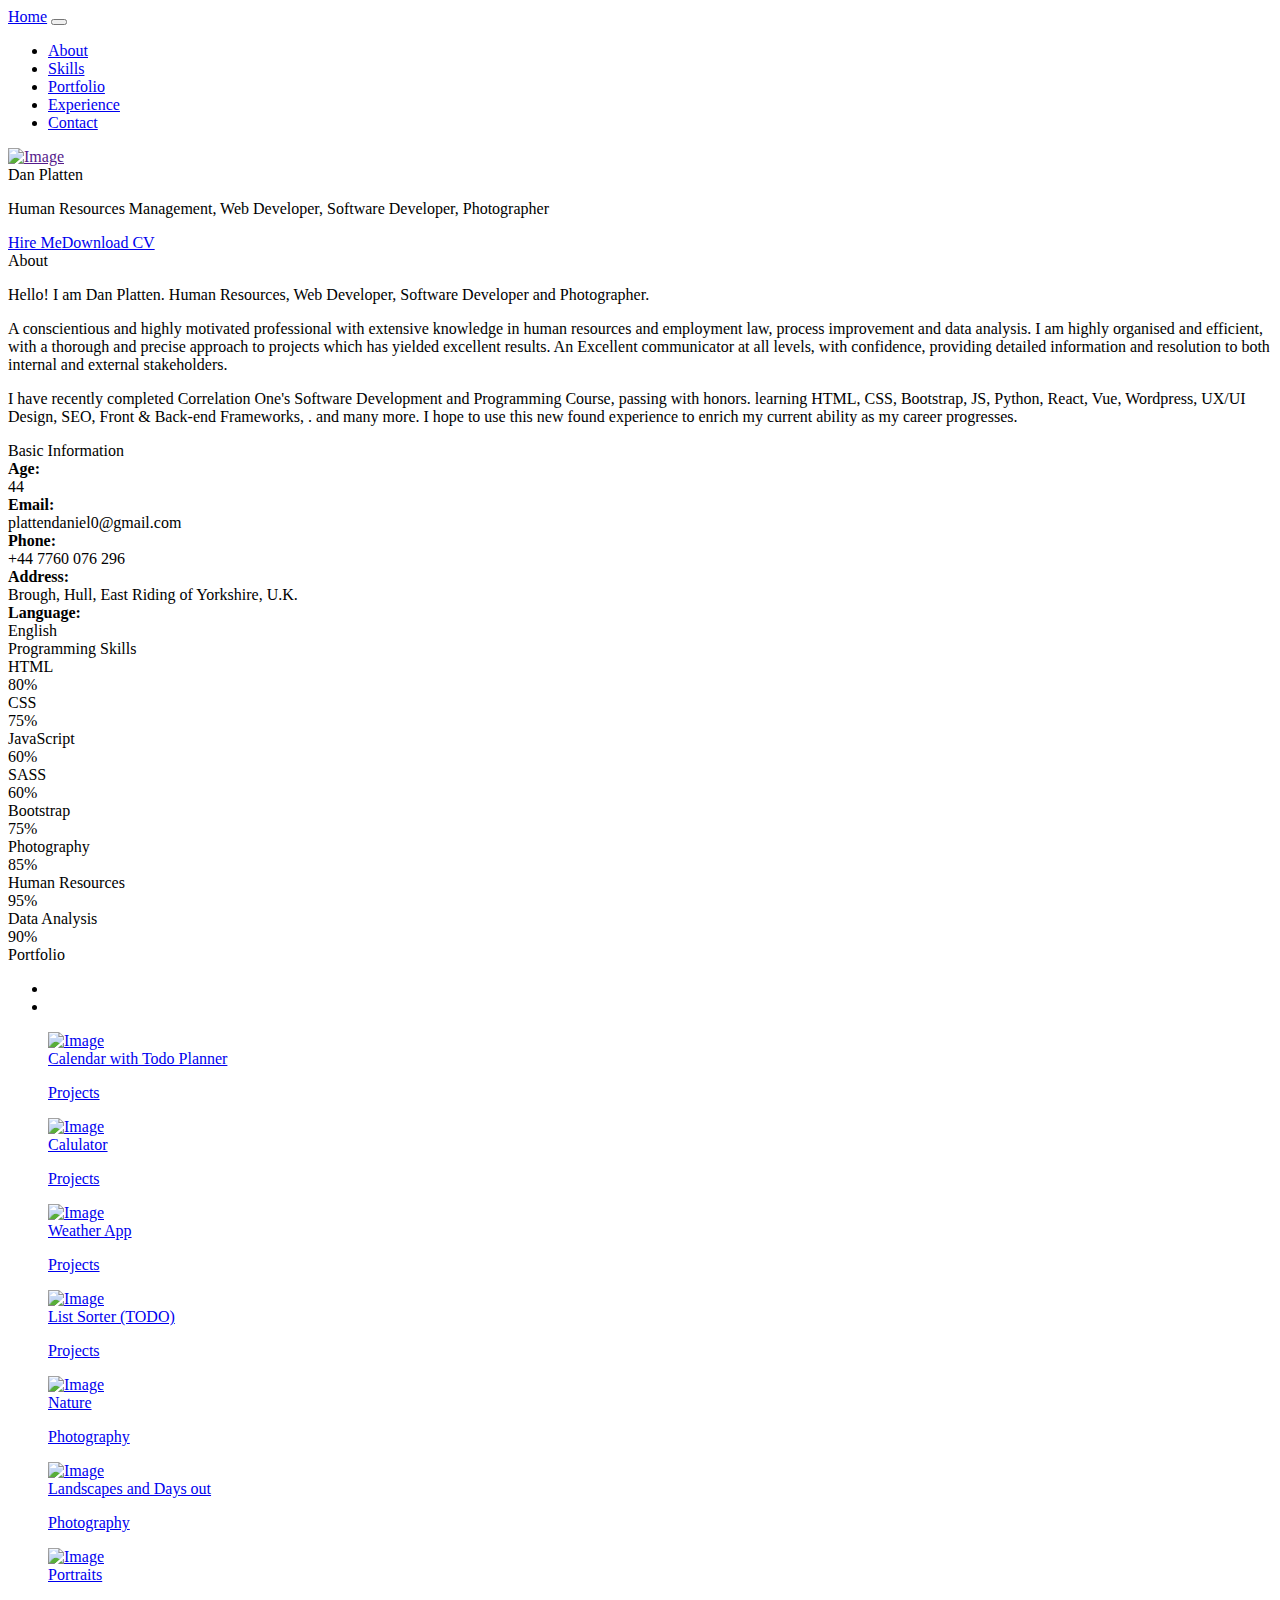
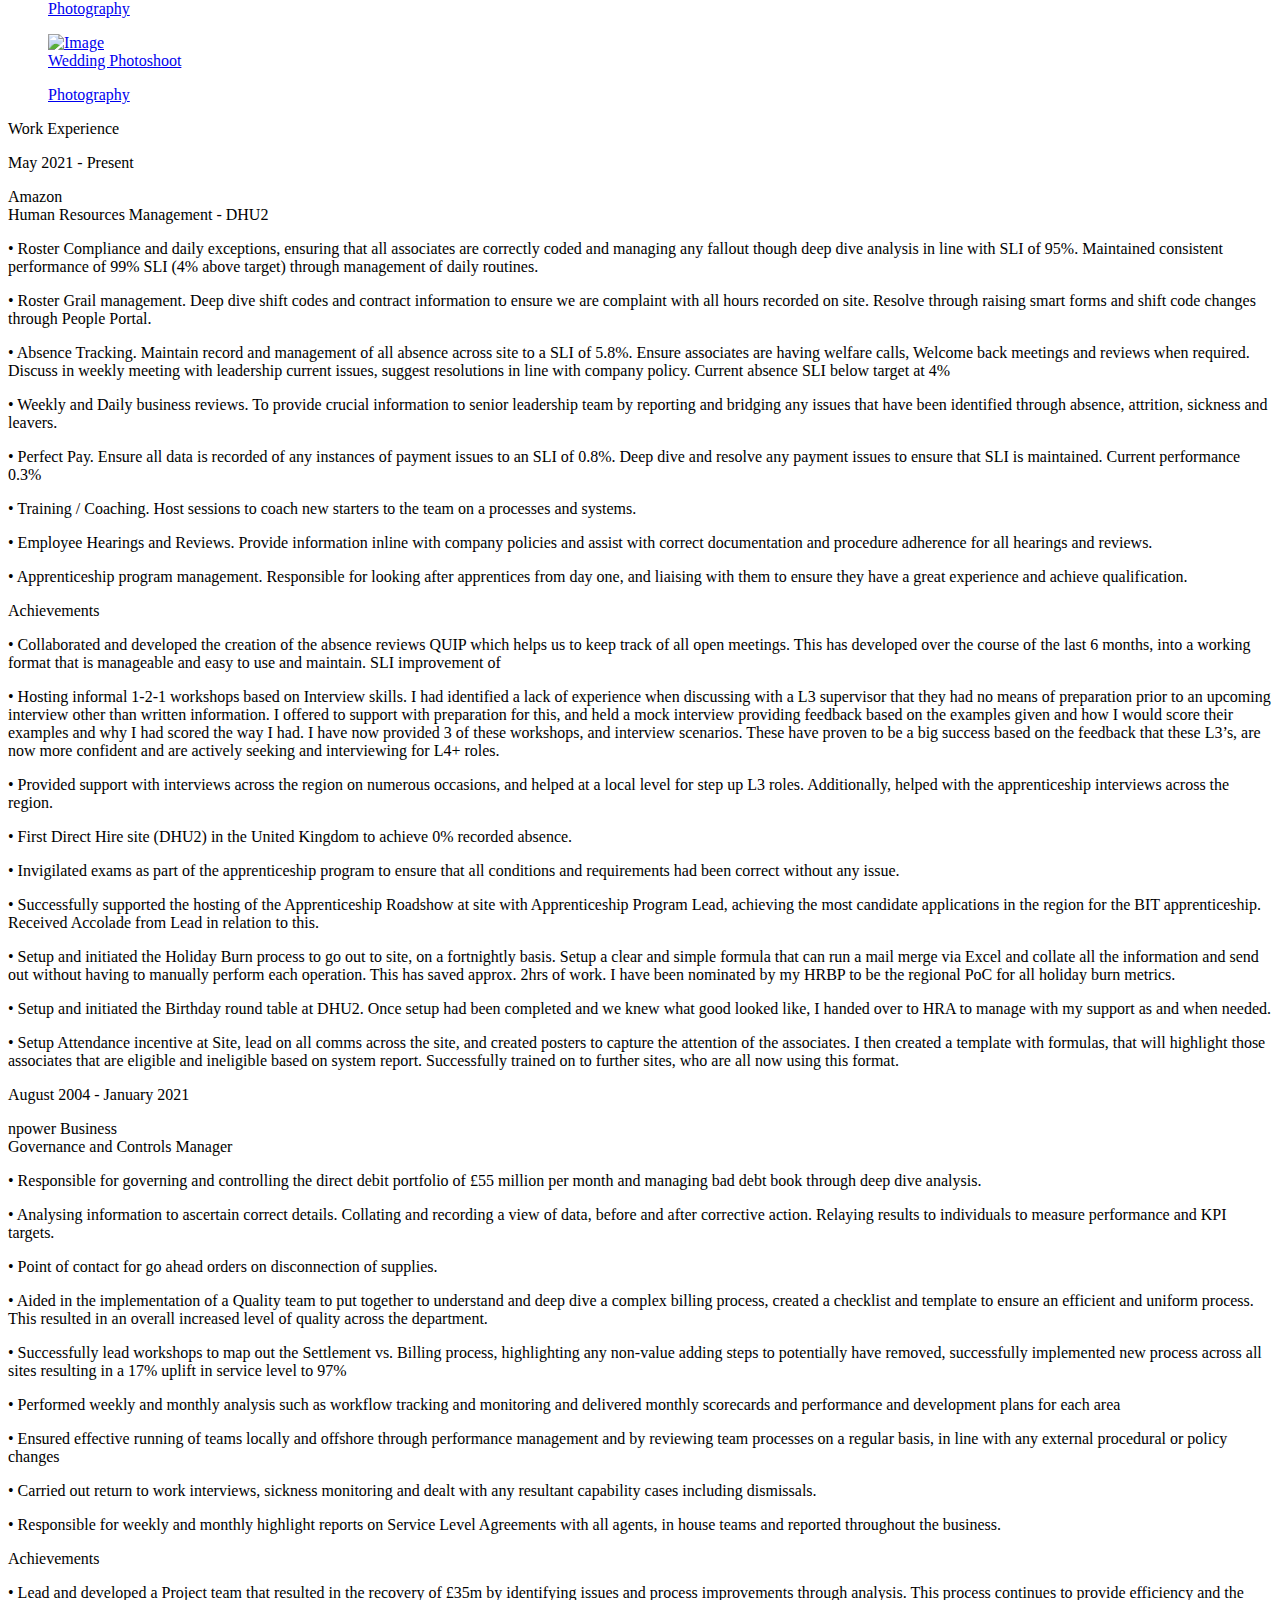
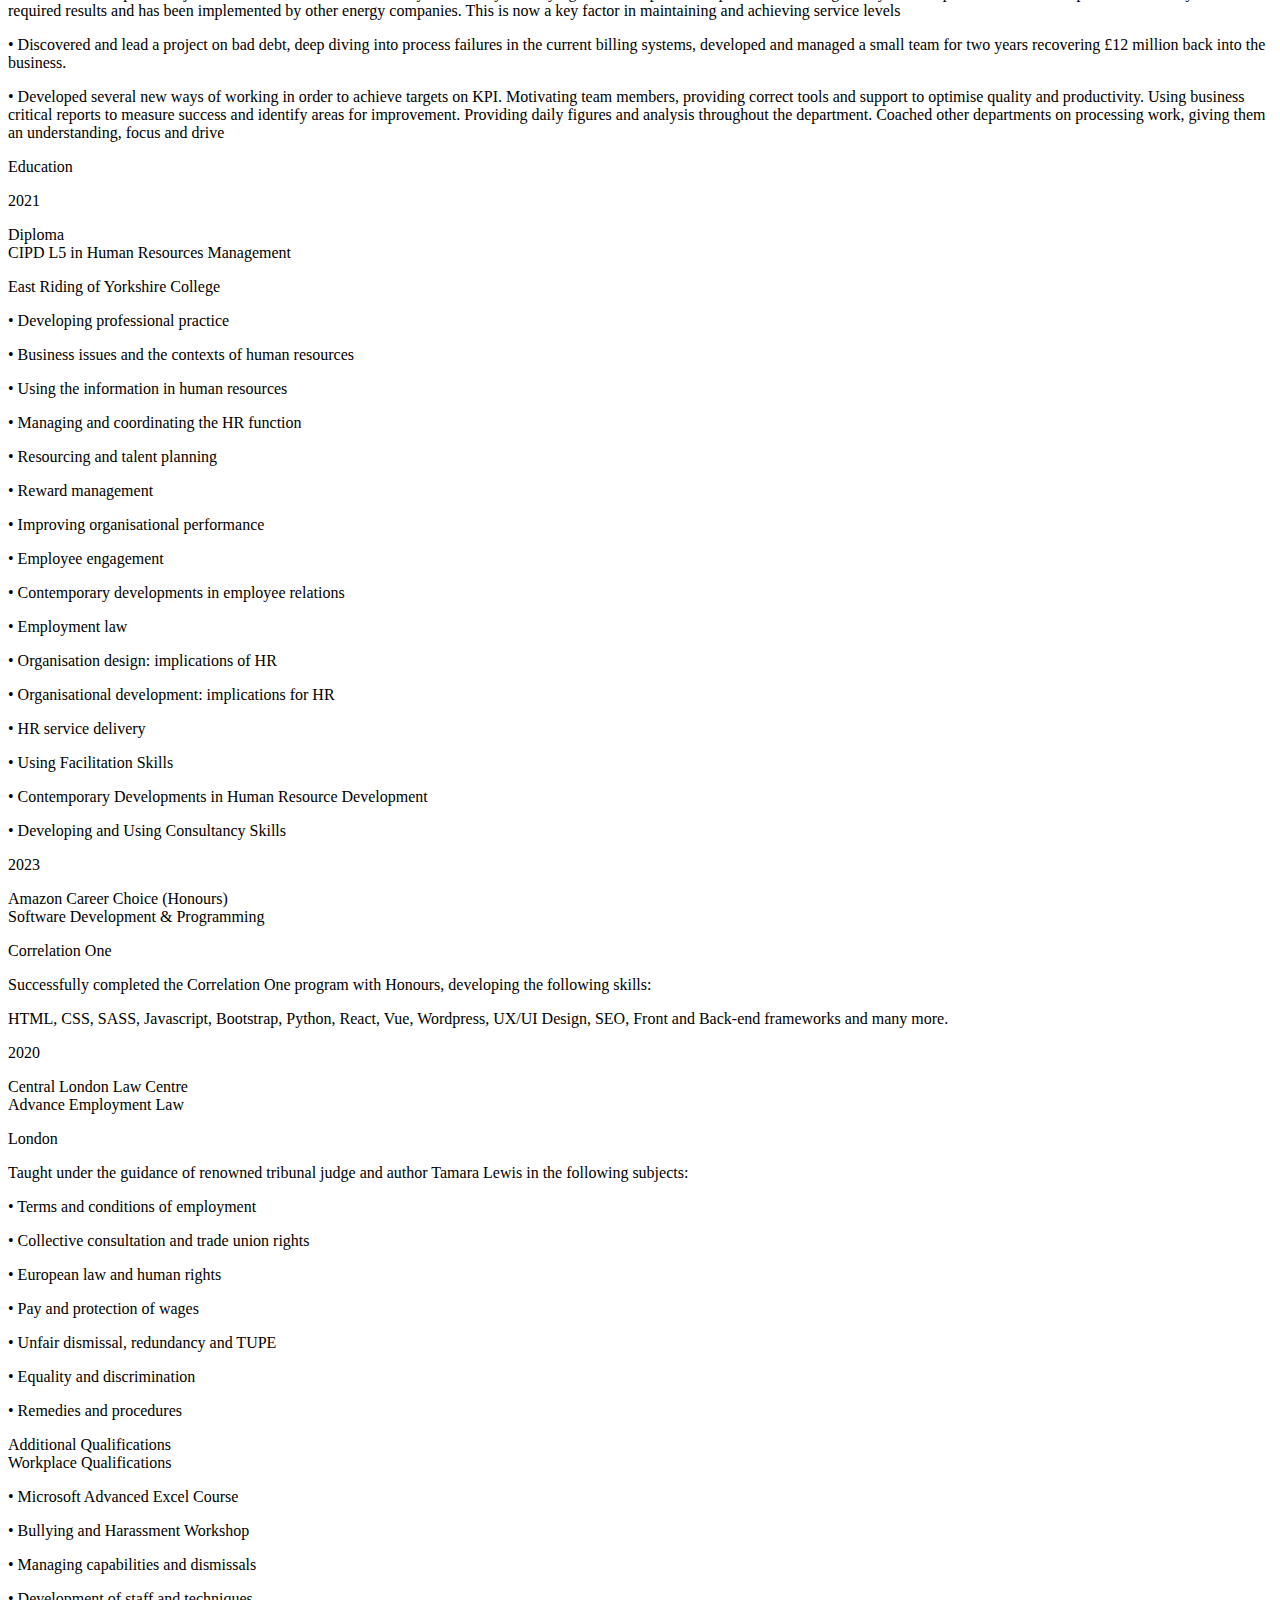
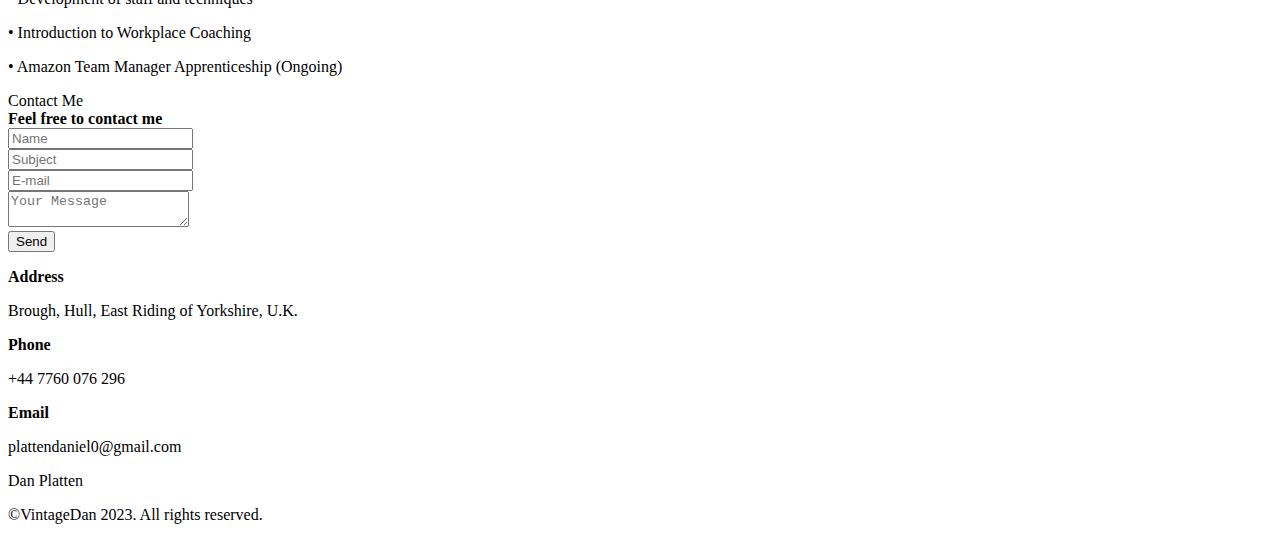
==== index.html @ 9d40f9b2 "Update index.html" ====
<!DOCTYPE html>
<html lang="en-US">
  <head>
    <meta charset="UTF-8">
    <meta http-equiv="X-UA-Compatible" content="IE=edge">
    <meta name="viewport" content="width=device-width, initial-scale=1">
    <title>Profile CV</title>
    <link href="https://fonts.googleapis.com/css?family=Montserrat:400,700,200" rel="stylesheet">
    <link href="https://maxcdn.bootstrapcdn.com/font-awesome/latest/css/font-awesome.min.css" rel="stylesheet">

    <link href="css/aos.css?ver=1.1.0" rel="stylesheet">
    <link href="css/bootstrap.min.css?ver=1.1.0" rel="stylesheet">
    <link href="css/main.css?ver=1.1.0" rel="stylesheet">
    <noscript>
      <style type="text/css">
        [data-aos] {
            opacity: 1 !important;
            transform: translate(0) scale(1) !important;
        }
      </style>
    </noscript>
  </head>
  <body id="top">
    <header>
      <div class="profile-page sidebar-collapse">
        <nav class="navbar navbar-expand-lg fixed-top navbar-transparent bg-primary" color-on-scroll="400">
          <div class="container">
            <div class="navbar-translate"><a class="navbar-brand" href="index.html" rel="tooltip">Home</a>
              <button class="navbar-toggler navbar-toggler" type="button" data-toggle="collapse" data-target="#navigation" aria-controls="navigation" aria-expanded="false" aria-label="Toggle navigation"><span class="navbar-toggler-bar bar1"></span><span class="navbar-toggler-bar bar2"></span><span class="navbar-toggler-bar bar3"></span></button>
            </div>
            <div class="collapse navbar-collapse justify-content-end" id="navigation">
              <ul class="navbar-nav">
                <li class="nav-item"><a class="nav-link smooth-scroll" href="#about">About</a></li>
                <li class="nav-item"><a class="nav-link smooth-scroll" href="#skill">Skills</a></li>
                <li class="nav-item"><a class="nav-link smooth-scroll" href="#portfolio">Portfolio</a></li>
                <li class="nav-item"><a class="nav-link smooth-scroll" href="#experience">Experience</a></li>
                <li class="nav-item"><a class="nav-link smooth-scroll" href="#contact">Contact</a></li>
              </ul>
            </div>
          </div>
        </nav>
      </div>
    </header>
    <div class="page-content">
      <div>
<div class="profile-page">
  <div class="wrapper">
    <div class="page-header page-header-small" filter-color="green">
      <div class="page-header-image" data-parallax="true" style="background-image: url(images/house.jpg)"></div>
      <div class="container">
        <div class="content-center">
          <div class="cc-profile-image"><a href=""><img src="images/home-img.jpg" alt="Image"/></a></div>
          <div class="h2 title">Dan Platten</div>
          <p class="category text-white">Human Resources Management, Web Developer, Software Developer,  Photographer</p><a class="btn btn-primary smooth-scroll mr-2" href="#contact" data-aos="zoom-in" data-aos-anchor="data-aos-anchor">Hire Me</a><a class="btn btn-primary" href="Daniel-Platten-Resume.pdf" data-aos="zoom-in" data-aos-anchor="data-aos-anchor" target="_blank">Download CV</a>
        </div>                                                                                                                                                                                                                                                                    
      </div>
      <div class="section">
        <div class="container">
          <div class="button-container"><a class="btn btn-default btn-round btn-lg btn-icon" href="https://facebook.com/daniel.platten.585" rel="tooltip" title="Follow me on Facebook"><i class="fa fa-facebook"></i></a><a class="btn btn-default btn-round btn-lg btn-icon" href="https://www.linkedin.com/in/daniel-platten-assoc-cipd-7941721a3" rel="tooltip" title="Follow me on Linkedin"><i class="fa fa-linkedin"></i></a><a class="btn btn-default btn-round btn-lg btn-icon" href="https://github.com/VintageDan" rel="tooltip" title="Follow me on Github"><i class="fa fa-github"></i></a><a class="btn btn-default btn-round btn-lg btn-icon" href="https://instagram.com/plattenphotography" rel="tooltip" title="Follow me on Instagram"><i class="fa fa-instagram"></i></a></div>
        </div>
      </div>
    </div>
  </div>
</div>
<div class="section" id="about">
  <div class="container">
    <div class="card" data-aos="fade-up" data-aos-offset="10">
      <div class="row">
        <div class="col-lg-6 col-md-12">
          <div class="card-body">
            <div class="h4 mt-0 title">About</div>
            <p>Hello! I am Dan Platten. Human Resources, Web Developer, Software Developer and Photographer.</p>
            <p>A conscientious and highly motivated professional with extensive knowledge in human resources and employment law, process improvement and data analysis. I am highly organised and efficient, with a thorough and precise approach to projects which has yielded excellent results. An Excellent communicator at all levels, with confidence, providing detailed information and resolution to both internal and external stakeholders.

              <p>I have recently completed Correlation One's Software Development and Programming Course, passing with honors. learning HTML, CSS, Bootstrap, JS, Python, React, Vue, Wordpress, UX/UI Design, SEO, Front & Back-end Frameworks,   .  and many more. I hope to use this new found experience to enrich my current ability as my career progresses. <a href="https://templateflip.com/templates/creative-cv/" target="_blank"></a></p>
          </div>
        </div>
        <div class="col-lg-6 col-md-12">
          <div class="card-body">
            <div class="h4 mt-0 title">Basic Information</div>
            <div class="row">
              <div class="col-sm-4"><strong class="text-uppercase">Age:</strong></div>
              <div class="col-sm-8">44</div>
            </div>
            <div class="row mt-3">
              <div class="col-sm-4"><strong class="text-uppercase">Email:</strong></div>
              <div class="col-sm-8">plattendaniel0@gmail.com</div>
            </div>
            <div class="row mt-3">
              <div class="col-sm-4"><strong class="text-uppercase">Phone:</strong></div>
              <div class="col-sm-8">+44 7760 076 296</div>
            </div>
            <div class="row mt-3">
              <div class="col-sm-4"><strong class="text-uppercase">Address:</strong></div>
              <div class="col-sm-8">Brough, Hull, East Riding of Yorkshire, U.K.</div>
            </div>
            <div class="row mt-3">
              <div class="col-sm-4"><strong class="text-uppercase">Language:</strong></div>
              <div class="col-sm-8">English</div>
            </div>
          </div>
        </div>
      </div>
    </div>
  </div>
</div>
<div class="section" id="skill">
  <div class="container">
    <div class="h4 text-center mb-4 title">Programming Skills</div>
    <div class="card" data-aos="fade-up" data-aos-anchor-placement="top-bottom">
      <div class="card-body">
        <div class="row">
          <div class="col-md-6">
            <div class="progress-container progress-primary"><span class="progress-badge">HTML</span>
              <div class="progress">
                <div class="progress-bar progress-bar-primary" data-aos="progress-full" data-aos-offset="10" data-aos-duration="2000" role="progressbar" aria-valuenow="60" aria-valuemin="0" aria-valuemax="100" style="width: 80%;"></div><span class="progress-value">80%</span>
              </div>
            </div>
          </div>
          <div class="col-md-6">
            <div class="progress-container progress-primary"><span class="progress-badge">CSS</span>
              <div class="progress">
                <div class="progress-bar progress-bar-primary" data-aos="progress-full" data-aos-offset="10" data-aos-duration="2000" role="progressbar" aria-valuenow="60" aria-valuemin="0" aria-valuemax="100" style="width: 75%;"></div><span class="progress-value">75%</span>
              </div>
            </div>
          </div>
        </div>
        <div class="row">
          <div class="col-md-6">
            <div class="progress-container progress-primary"><span class="progress-badge">JavaScript</span>
              <div class="progress">
                <div class="progress-bar progress-bar-primary" data-aos="progress-full" data-aos-offset="10" data-aos-duration="2000" role="progressbar" aria-valuenow="60" aria-valuemin="0" aria-valuemax="100" style="width: 60%;"></div><span class="progress-value">60%</span>
              </div>
            </div>
          </div>
          <div class="col-md-6">
            <div class="progress-container progress-primary"><span class="progress-badge">SASS</span>
              <div class="progress">
                <div class="progress-bar progress-bar-primary" data-aos="progress-full" data-aos-offset="10" data-aos-duration="2000" role="progressbar" aria-valuenow="60" aria-valuemin="0" aria-valuemax="100" style="width: 60%;"></div><span class="progress-value">60%</span>
              </div>
            </div>
          </div>
        </div>
        <div class="row">
          <div class="col-md-6">
            <div class="progress-container progress-primary"><span class="progress-badge">Bootstrap</span>
              <div class="progress">
                <div class="progress-bar progress-bar-primary" data-aos="progress-full" data-aos-offset="10" data-aos-duration="2000" role="progressbar" aria-valuenow="60" aria-valuemin="0" aria-valuemax="100" style="width: 75%;"></div><span class="progress-value">75%</span>
              </div>
            </div>
          </div>
          <div class="col-md-6">
            <div class="progress-container progress-primary"><span class="progress-badge">Photography</span>
              <div class="progress">
                <div class="progress-bar progress-bar-primary" data-aos="progress-full" data-aos-offset="10" data-aos-duration="2000" role="progressbar" aria-valuenow="60" aria-valuemin="0" aria-valuemax="100" style="width: 70%;"></div><span class="progress-value">85%</span>
              </div>
            </div>
          </div>
        </div>
        <div class="row">
          <div class="col-md-6">
            <div class="progress-container progress-primary"><span class="progress-badge">Human Resources</span>
              <div class="progress">
                <div class="progress-bar progress-bar-primary" data-aos="progress-full" data-aos-offset="10" data-aos-duration="2000" role="progressbar" aria-valuenow="60" aria-valuemin="0" aria-valuemax="100" style="width: 75%;"></div><span class="progress-value">95%</span>
              </div>
            </div>
          </div>
          <div class="col-md-6">
            <div class="progress-container progress-primary"><span class="progress-badge">Data Analysis</span>
              <div class="progress">
                <div class="progress-bar progress-bar-primary" data-aos="progress-full" data-aos-offset="10" data-aos-duration="2000" role="progressbar" aria-valuenow="60" aria-valuemin="0" aria-valuemax="100" style="width: 70%;"></div><span class="progress-value">90%</span>
              </div>
            </div>
          </div>
        </div>
      </div>
    </div>
  </div>
</div>
<div class="section" id="portfolio">
  <div class="container">
    <div class="row">
      <div class="col-md-6 ml-auto mr-auto">
        <div class="h4 text-center mb-4 title">Portfolio</div>
        <div class="nav-align-center">
          <ul class="nav nav-pills nav-pills-primary" role="tablist">
            <li class="nav-item"><a class="nav-link active" data-toggle="tab" href="#web-development" role="tablist"><i class="fa fa-laptop" aria-hidden="true"></i></a></li>
            
            <li class="nav-item"><a class="nav-link" data-toggle="tab" href="#Photography" role="tablist"><i class="fa fa-camera" aria-hidden="true"></i></a></li>
          </ul>
        </div>
      </div>
    </div>
    <div class="tab-content gallery mt-5">
      <div class="tab-pane active" id="web-development">
        <div class="ml-auto mr-auto">
          <div class="row">
            <div class="col-md-6">
              <div class="cc-porfolio-image img-raised" data-aos="fade-up" data-aos-anchor-placement="top-bottom"><a href="/Projects/calendartodo.html">
                  <figure class="cc-effect"><img src="images/project-1.jpg" alt="Image"/>
                    <figcaption>
                      <div class="h4">Calendar with Todo Planner</div>
                      <p>Projects</p>
                    </figcaption>
                  </figure></a></div>
              <div class="cc-porfolio-image img-raised" data-aos="fade-up" data-aos-anchor-placement="top-bottom"><a href="/Projects/calc.html">
                  <figure class="cc-effect"><img src="images/project-2.jpg" alt="Image"/>
                    <figcaption>
                      <div class="h4">Calulator</div>
                      <p>Projects</p>
                    </figcaption>
                  </figure></a></div>
            </div>
            <div class="col-md-6">
              <div class="cc-porfolio-image img-raised" data-aos="fade-up" data-aos-anchor-placement="top-bottom"><a href="/Projects/weather2.html">
                  <figure class="cc-effect"><img src="images/project-3.jpg" alt="Image"/>
                    <figcaption>
                      <div class="h4">Weather App</div>
                      <p>Projects</p>
                    </figcaption>
                  </figure></a></div>
              <div class="cc-porfolio-image img-raised" data-aos="fade-up" data-aos-anchor-placement="top-bottom"><a href="/Projects/listsorter.html">
                  <figure class="cc-effect"><img src="images/project-4.jpg" alt="Image"/>
                    <figcaption>
                      <div class="h4">List Sorter (TODO)</div>
                      <p>Projects</p>
                    </figcaption>
                  </figure></a></div>
            </div>
          </div>
        </div>
      </div>
     
      <div class="tab-pane" id="Photography" role="tabpanel">
        <div class="ml-auto mr-auto">
          <div class="row">
            <div class="col-md-6">
              <div class="cc-porfolio-image img-raised" data-aos="fade-up" data-aos-anchor-placement="top-bottom"><a href="Nature.html">
                  <figure class="cc-effect"><img src="./images/Nature/butterfly1.jpg" alt="Image"/>
                    <figcaption>
                      <div class="h4">Nature</div>
                      <p>Photography</p>
                    </figcaption>
                  </figure></a></div>

                  <div class="cc-porfolio-image img-raised" data-aos="fade-up" data-aos-anchor-placement="top-bottom"><a href="landscapes.html">
                    <figure class="cc-effect"><img src="./images/Landscapes/arches.jpg" alt="Image"/>
                      <figcaption>
                        <div class="h4">Landscapes and Days out</div>
                        <p>Photography</p>
                      </figcaption>
                    </figure></a></div>


            </div>
            <div class="col-md-6">
              <div class="cc-porfolio-image img-raised" data-aos="fade-up" data-aos-anchor-placement="top-bottom"><a href="portraits.html">
                  <figure class="cc-effect"><img src="./images/Portraits/KP2.jpg" alt="Image"/>
                    <figcaption>
                      <div class="h4">Portraits</div>
                      <p>Photography</p>
                    </figcaption>
                  </figure></a></div>

                  <div class="cc-porfolio-image img-raised" data-aos="fade-up" data-aos-anchor-placement="top-bottom"><a href="wedding.html">
                    <figure class="cc-effect"><img src="./images/Wedding/wedding2.jpg" alt="Image"/>
                      <figcaption>
                        <div class="h4">Wedding Photoshoot</div>
                        <p>Photography</p>
                      </figcaption>
                    </figure></a></div>
             
            </div>
          </div>
        </div>
      </div>
    </div>
  </div>
</div>
<div class="section" id="experience">
  <div class="container cc-experience">
    <div class="h4 text-center mb-4 title">Work Experience</div>
    <div class="card">
      <div class="row">
        <div class="col-md-3 bg-primary" data-aos="fade-right" data-aos-offset="50" data-aos-duration="500">
          <div class="card-body cc-experience-header">
            <p>May 2021 - Present</p>
            <div class="h5">Amazon</div>
          </div>
        </div>
        <div class="col-md-9" data-aos="fade-left" data-aos-offset="50" data-aos-duration="500">
          <div class="card-body">
            <div class="h5">Human Resources Management - DHU2</div>
            <p>• Roster Compliance and daily exceptions, ensuring that all associates are correctly coded and
              managing any fallout though deep dive analysis in line with SLI of 95%. Maintained consistent performance of 99% SLI (4% above target) through management of daily routines.</p>
              <p>• Roster Grail management. Deep dive shift codes and contract information to ensure we are
              complaint with all hours recorded on site. Resolve through raising smart forms and shift code
              changes through People Portal.</p>
              <p>• Absence Tracking. Maintain record and management of all absence across site to a SLI of 5.8%. Ensure associates are having
              welfare calls, Welcome back meetings and reviews when required. Discuss in weekly meeting with leadership current issues, suggest
              resolutions in line with company policy. Current absence SLI below target at 4%</p>
              <p>• Weekly and Daily business reviews. To 
                provide crucial information to senior leadership team by reporting and bridging any issues that have
              been identified through absence, attrition, sickness and leavers.</p>
              <p>• Perfect Pay. Ensure all data is recorded of any instances of payment issues to an SLI of 0.8%. Deep dive and resolve any payment issues to ensure that SLI is maintained. Current performance 0.3%</p>
              <p>• Training / Coaching. Host sessions to coach new starters to the team on a processes and systems. </p>
              <p>• Employee Hearings and Reviews. Provide information inline with company policies and assist with correct documentation and procedure
              adherence for all hearings and reviews.</p>
              <p>• Apprenticeship program management. Responsible for looking after apprentices from day
              one, and liaising with them to ensure they have a great experience and achieve qualification. </p>

              <div class="h5">Achievements</div>

              <p>• Collaborated and developed the creation of the absence reviews QUIP which helps us to keep track of all
                open meetings. This has developed over the course of the last 6 months, into a working format that is
                manageable and easy to use and maintain. SLI improvement of </p>
              <p>• Hosting informal 1-2-1 workshops based on Interview skills. I had identified a lack of experience when
                discussing with a L3 supervisor that they had no means of preparation prior to an upcoming interview other
                than written information. I offered to support with preparation for this, and held a mock interview providing
                feedback based on the examples given and how I would score their examples and why I had scored the way I
                had. I have now provided 3 of these workshops, and interview scenarios. These have proven to be a big
                success based on the feedback that these L3’s, are now more confident and are actively seeking and
                interviewing for L4+ roles.  </p>
              <p>• Provided support with interviews across the region on numerous occasions, and helped at a local level for
                step up L3 roles. Additionally, helped with the apprenticeship interviews across the region. </p>
              <p>• First Direct Hire site (DHU2) in the United Kingdom to achieve 0% recorded absence.</p>
              <p>• Invigilated exams as part of the apprenticeship program to ensure that all conditions and requirements had
                been correct without any issue. </p>
              <p>• Successfully supported the hosting of the Apprenticeship Roadshow at site with Apprenticeship Program Lead, achieving the
                most candidate applications in the region for the BIT apprenticeship. Received Accolade from Lead in relation
                to this. </p>
              <p>• Setup and initiated the Holiday Burn process to go out to site, on a fortnightly basis. Setup a clear and simple
                formula that can run a mail merge via Excel and collate all the information and send out without having to
                manually perform each operation. This has saved approx. 2hrs of work. I have been nominated by my HRBP
                to be the regional PoC for all holiday burn metrics. </p>
              <p>• Setup and initiated the Birthday round table at DHU2. Once setup had been completed and we knew what
                good looked like, I handed over to HRA to manage with my support as and when needed. </p>
              <p>• Setup Attendance incentive at Site, lead on all comms across the site, and created posters to capture the
                attention of the associates. I then created a template with formulas, that will highlight those associates that
                are eligible and ineligible based on system report. Successfully trained on to further sites, who are all now using this format.</p>

          </div>
        </div>
      </div>
    </div>
    <div class="card">
      <div class="row">
        <div class="col-md-3 bg-primary" data-aos="fade-right" data-aos-offset="50" data-aos-duration="500">
          <div class="card-body cc-experience-header">
            <p>August 2004 - January 2021</p>
            <div class="h5">npower Business</div>
          </div>
        </div>
        <div class="col-md-9" data-aos="fade-left" data-aos-offset="50" data-aos-duration="500">
          <div class="card-body">
            <div class="h5">Governance and Controls Manager</div>
            <p>• Responsible for governing and controlling the direct debit portfolio of £55 million per month
              and managing bad debt book through deep dive analysis.</p>
            <p>• Analysing information to ascertain correct details. Collating and recording a view of data,
              before and after corrective action. Relaying results to individuals to measure performance and
              KPI targets.
              </p>
            <p>• Point of contact for go ahead orders on disconnection of supplies.</p>
            <p>• Aided in the implementation of a Quality team to put together to understand and deep dive a complex
              billing process, created a checklist and template to ensure an efficient and uniform process.
              This resulted in an overall increased level of quality across the department.</p>
            <p>• Successfully lead workshops to map out the Settlement vs. Billing process, highlighting any
              non-value adding steps to potentially have removed, successfully implemented new process
              across all sites resulting in a 17% uplift in service level to 97% </p>
            <p>• Performed weekly and monthly analysis such as workflow tracking and monitoring and
              delivered monthly scorecards and performance and development plans for each area</p>
            <p>• Ensured effective running of teams locally and offshore through performance management and
              by reviewing team processes on a regular basis, in line with any external procedural or policy
              changes</p>
            <p>• Carried out return to work interviews, sickness monitoring and dealt with any resultant capability
              cases including dismissals.</p>
            <p>• Responsible for weekly and monthly highlight reports on Service Level Agreements with all
              agents, in house teams and reported throughout the business. </p>
            
              <div class="h5">Achievements</div>
            
              <p>• Lead and developed a Project team that resulted in the recovery of £35m by identifying
                issues and process improvements through analysis. This process continues to provide
                efficiency and the required results and has been implemented by other energy companies.
                This is now a key factor in maintaining and achieving service levels</p>  
              <p>• Discovered and lead a project on bad debt, deep diving into process
                failures in the current billing systems, developed and managed a small team for two years
                recovering £12 million back into the business.</p>  
              <p>• Developed several new ways of working in order to achieve targets on KPI. Motivating team
                members, providing correct tools and support to optimise quality and productivity. Using
                business critical reports to measure success and identify areas for improvement. Providing
                daily figures and analysis throughout the department. Coached other departments on
                processing work, giving them an understanding, focus and drive</p>  
          </div>
        </div>
      </div>
    </div>
   
    </div>
  </div>
</div>
<div class="section">
  <div class="container cc-education">
    <div class="h4 text-center mb-4 title">Education</div>
    <div class="card">
      <div class="row">
        <div class="col-md-3 bg-primary" data-aos="fade-right" data-aos-offset="50" data-aos-duration="500">
          <div class="card-body cc-education-header">
            <p>2021</p>
            <div class="h5">Diploma</div>
          </div>
        </div>
        <div class="col-md-9" data-aos="fade-left" data-aos-offset="50" data-aos-duration="500">
          <div class="card-body">
            <div class="h5">CIPD L5 in Human Resources Management</div>
            <p class="category">East Riding of Yorkshire College</p>
            <p>• Developing professional practice</p>
            <p>• Business issues and the contexts of human resources</p>
            <p>• Using the information in human resources</p>
            <p>• Managing and coordinating the HR function</p>
            <p>• Resourcing and talent planning</p>
            <p>• Reward management</p>
            <p>• Improving organisational performance</p>
            <p>• Employee engagement</p>
            <p>• Contemporary developments in employee relations</p>
            <p>• Employment law</p>
            <p>• Organisation design: implications of HR</p>
            <p>• Organisational development: implications for HR</p>
            <p>• HR service delivery</p>
            <p>• Using Facilitation Skills</p>
            <p>• Contemporary Developments in Human Resource Development</p>
            <p>• Developing and Using Consultancy Skills</p>
           </div>
        </div>
      </div>
    </div>
    <div class="card">
      <div class="row">
        <div class="col-md-3 bg-primary" data-aos="fade-right" data-aos-offset="50" data-aos-duration="500">
          <div class="card-body cc-education-header">
            <p>2023</p>
            <div class="h5">Amazon Career Choice (Honours)</div>
          </div>
        </div>
        <div class="col-md-9" data-aos="fade-left" data-aos-offset="50" data-aos-duration="500">
          <div class="card-body">
            <div class="h5">Software Development & Programming</div>
            <p class="category">Correlation One</p>
            <p>Successfully completed the Correlation One program with Honours, developing the following skills:</p>
            <p>HTML, CSS, SASS, Javascript, Bootstrap, Python, React, Vue, Wordpress, UX/UI Design, SEO, Front and Back-end frameworks and many more.</p>
           </div>
        </div>
      </div>
    </div>
    <div class="card">
      <div class="row">
        <div class="col-md-3 bg-primary" data-aos="fade-right" data-aos-offset="50" data-aos-duration="500">
          <div class="card-body cc-education-header">
            <p>2020</p>
            <div class="h5">Central London Law Centre</div>
          </div>
        </div>
        <div class="col-md-9" data-aos="fade-left" data-aos-offset="50" data-aos-duration="500">
          <div class="card-body">
            <div class="h5">Advance Employment Law</div>
            <p class="category">London</p>
            <p>Taught under the guidance of renowned tribunal judge and author Tamara Lewis in the following subjects:</p>
            <p>• Terms and conditions of employment</p>
            <p>• Collective consultation and trade union rights</p>
            <p>• European law and human rights</p>
            <p>• Pay and protection of wages</p>
            <p>• Unfair dismissal, redundancy and TUPE </p>
            <p>• Equality and discrimination</p>
            <p>• Remedies and procedures</p>
           
          </div>
        </div>
      </div>
    </div>

    <div class="card">
      <div class="row">
        <div class="col-md-3 bg-primary" data-aos="fade-right" data-aos-offset="50" data-aos-duration="500">
          <div class="card-body cc-education-header">
            <p></p>
            <div class="h5">Additional Qualifications</div>
          </div>
        </div>
        <div class="col-md-9" data-aos="fade-left" data-aos-offset="50" data-aos-duration="500">
          <div class="card-body">
            <div class="h5">Workplace Qualifications</div>
            <p class="category"></p>
            
            <p>• Microsoft Advanced Excel Course</p>
            <p>• Bullying and Harassment Workshop</p>
            <p>• Managing capabilities and dismissals</p>
            <p>• Development of staff and techniques</p>
            <p>• Introduction to Workplace Coaching</p>
            <p>• Amazon Team Manager Apprenticeship (Ongoing)</p>
                       
          </div>
        </div>
      </div>
    </div> 


  </div>
</div>

<div class="section" id="contact">
  <div class="cc-contact-information" style="background-image: url(images/brough-map.jpg)">
    <div class="container">
      <div class="cc-contact">
        <div class="row">
          <div class="col-md-9">
            <div class="card mb-0" data-aos="zoom-in">
              <div class="h4 text-center title">Contact Me</div>
              <div class="row">
                <div class="col-md-6">
                  <div class="card-body">
                    <form action="https://formspree.io/f/xwkjggqg" method="POST">
                      <div class="p pb-3"><strong>Feel free to contact me </strong></div>
                      <div class="row mb-3">
                        <div class="col">
                          <div class="input-group"><span class="input-group-addon"><i class="fa fa-user-circle"></i></span>
                            <input class="form-control" type="text" name="name" placeholder="Name" required="required"/>
                          </div>
                        </div>
                      </div>
                      <div class="row mb-3">
                        <div class="col">
                          <div class="input-group"><span class="input-group-addon"><i class="fa fa-file-text"></i></span>
                            <input class="form-control" type="text" name="Subject" placeholder="Subject" required="required"/>
                          </div>
                        </div>
                      </div>
                      <div class="row mb-3">
                        <div class="col">
                          <div class="input-group"><span class="input-group-addon"><i class="fa fa-envelope"></i></span>
                            <input class="form-control" type="email" name="_replyto" placeholder="E-mail" required="required"/>
                          </div>
                        </div>
                      </div>
                      <div class="row mb-3">
                        <div class="col">
                          <div class="form-group">
                             <textarea class="form-control" name="message" placeholder="Your Message" required="required"></textarea>
                          </div>
                        </div>
                      </div>
                      <div class="row">
                        <div class="col">
                          <button class="btn btn-primary" type="submit">Send</button>
                        </div>
                      </div>
                    </form>
                  </div>
                </div>
                <div class="col-md-6">
                  <div class="card-body">
                    <p class="mb-0"><strong>Address </strong></p>
                    <p class="pb-2">Brough, Hull, East Riding of Yorkshire, U.K.</p>
                    <p class="mb-0"><strong>Phone</strong></p>
                    <p class="pb-2">+44 7760 076 296</p>
                    <p class="mb-0"><strong>Email</strong></p>
                    <p>plattendaniel0@gmail.com</p>
                  </div>
                </div>
              </div>
            </div>
          </div>
        </div>
      </div>
    </div>
  </div>
</div></div>
    </div>
    <footer class="footer">
      <div class="container text-center"><a class="btn btn-default btn-round btn-lg btn-icon" href="https://facebook.com/daniel.platten.585" rel="tooltip" target="_blank" title="Follow me on Facebook"><i class="fa fa-facebook"></i></a><a class="btn btn-default btn-round btn-lg btn-icon" href="https://www.linkedin.com/in/daniel-platten-assoc-cipd-7941721a3" rel="tooltip" target="_blank" title="Follow me on Linkedin"><i class="fa fa-linkedin"></i></a><a class="btn btn-default btn-round btn-lg btn-icon" href="https://github.com/VintageDan" rel="tooltip" target="_blank" title="Follow me on Github"><i class="fa fa-github"></i></a><a class="btn btn-default btn-round btn-lg btn-icon" href="https://instagram.com/plattenphotography" rel="tooltip"  title="Follow me on Instagram"><i class="fa fa-instagram"></i></a></div>
      <div class="h4 title text-center">Dan Platten</div>
      <div class="text-center text-muted">
        <p>&copy;VintageDan 2023. All rights reserved.<br></p>
      </div>
    </footer>
    <script src="js/core/jquery.3.2.1.min.js?ver=1.1.0"></script>
    <script src="js/core/popper.min.js?ver=1.1.0"></script>
    <script src="js/core/bootstrap.min.js?ver=1.1.0"></script>
    <script src="js/now-ui-kit.js?ver=1.1.0"></script>
    <script src="js/aos.js?ver=1.1.0"></script>
    <script src="scripts/main.js?ver=1.1.0"></script>
  </body>
</html>
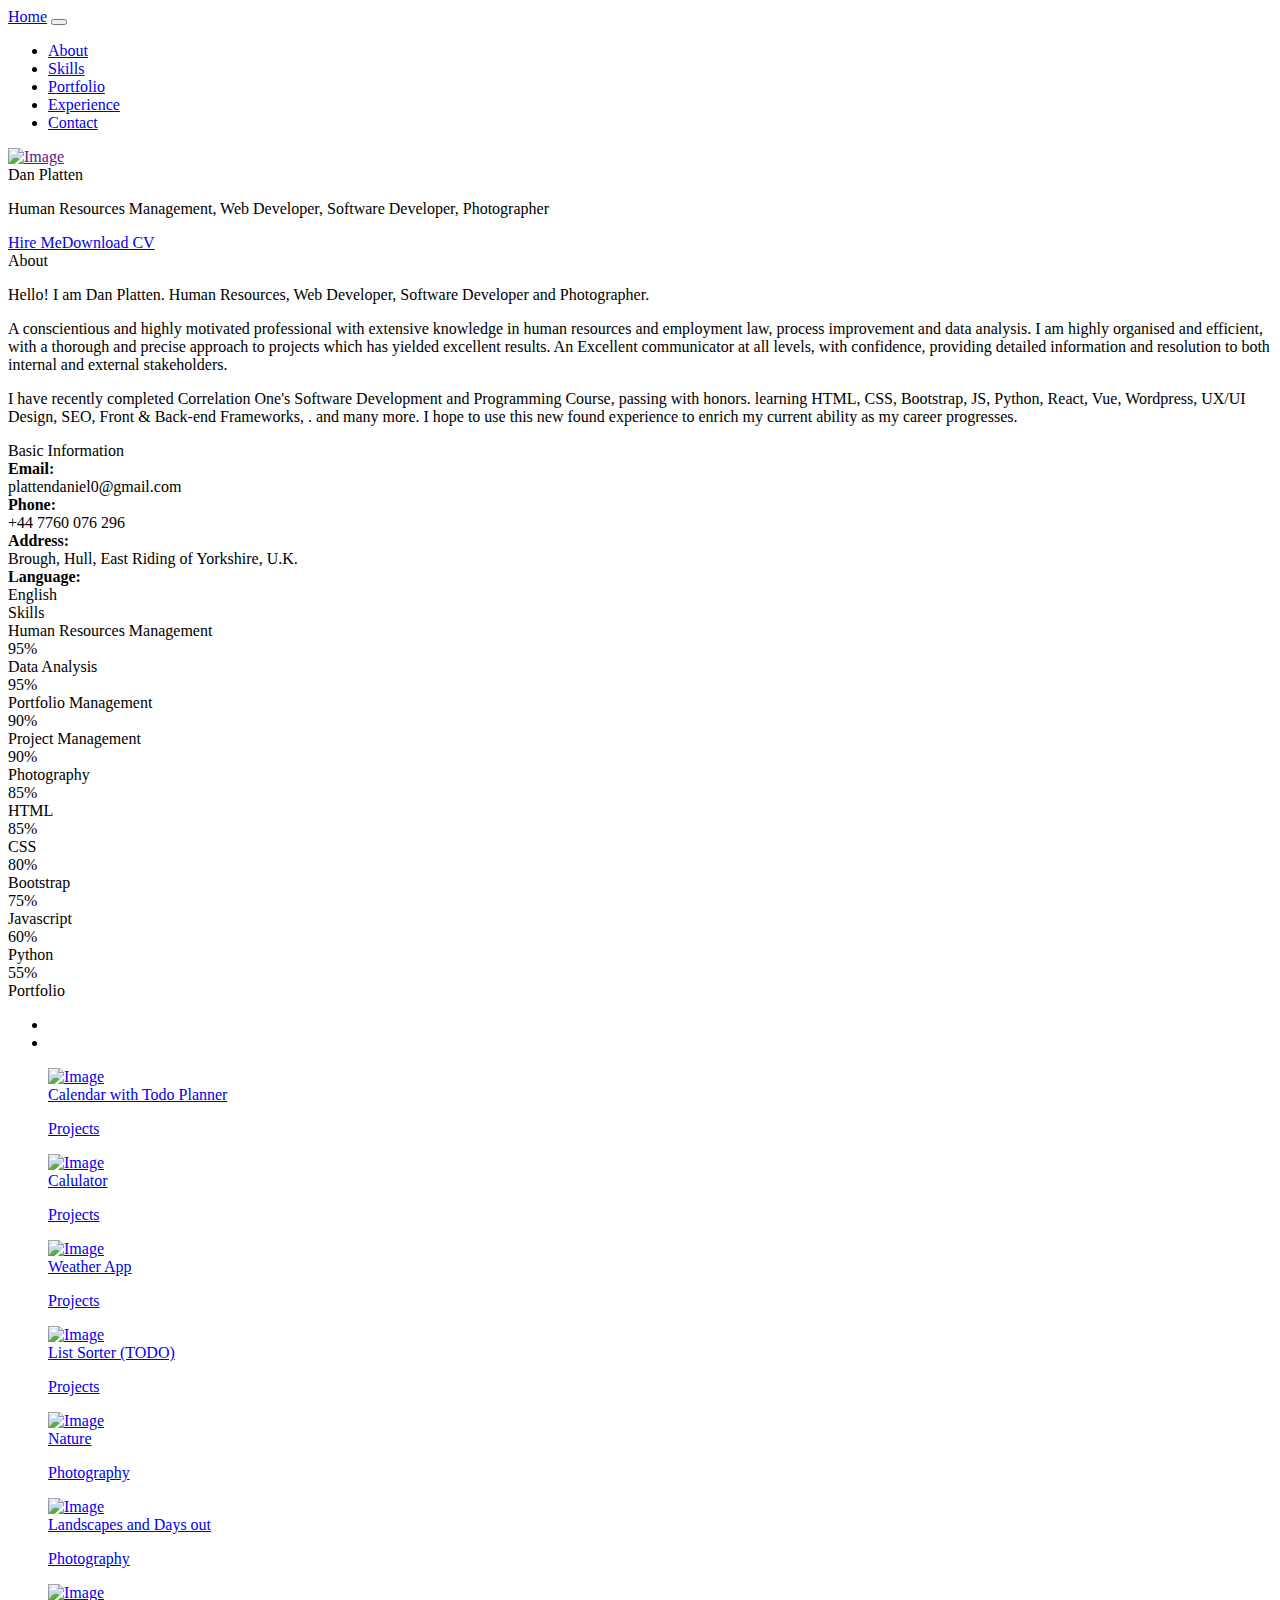
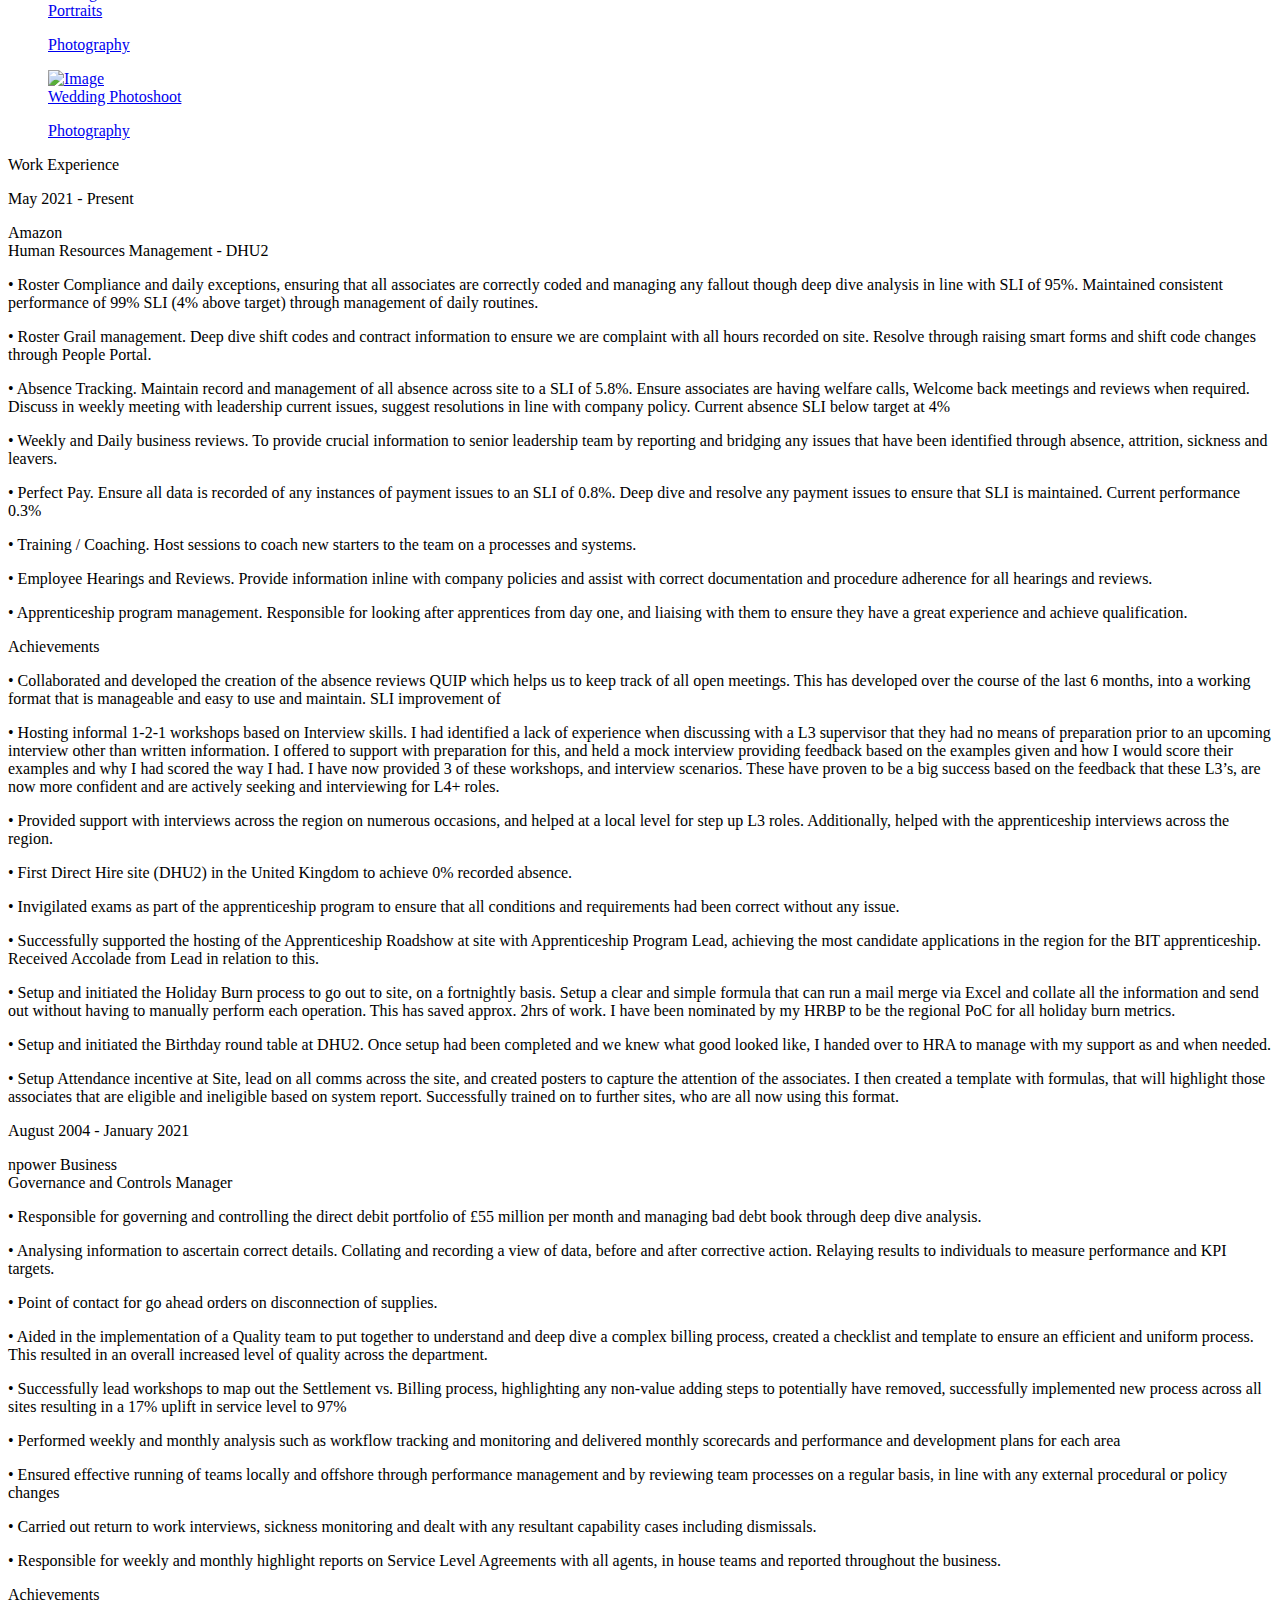
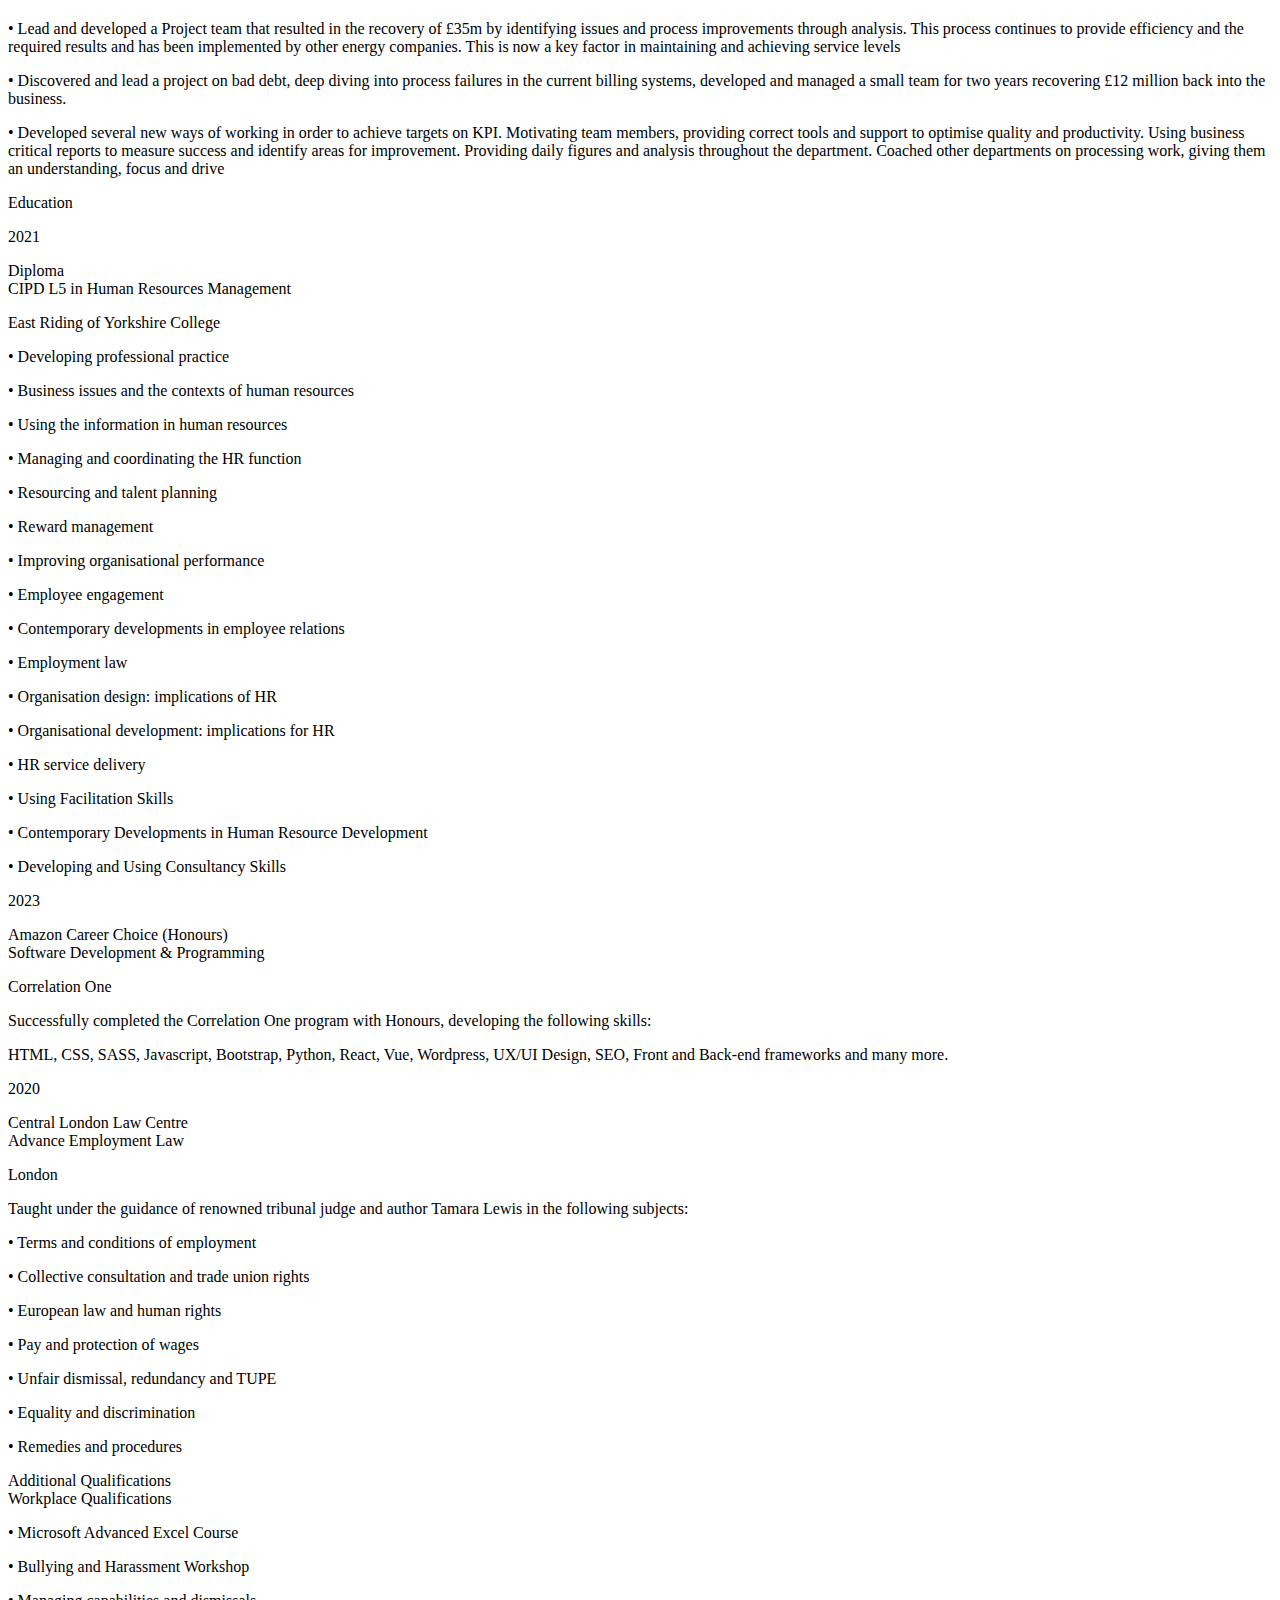
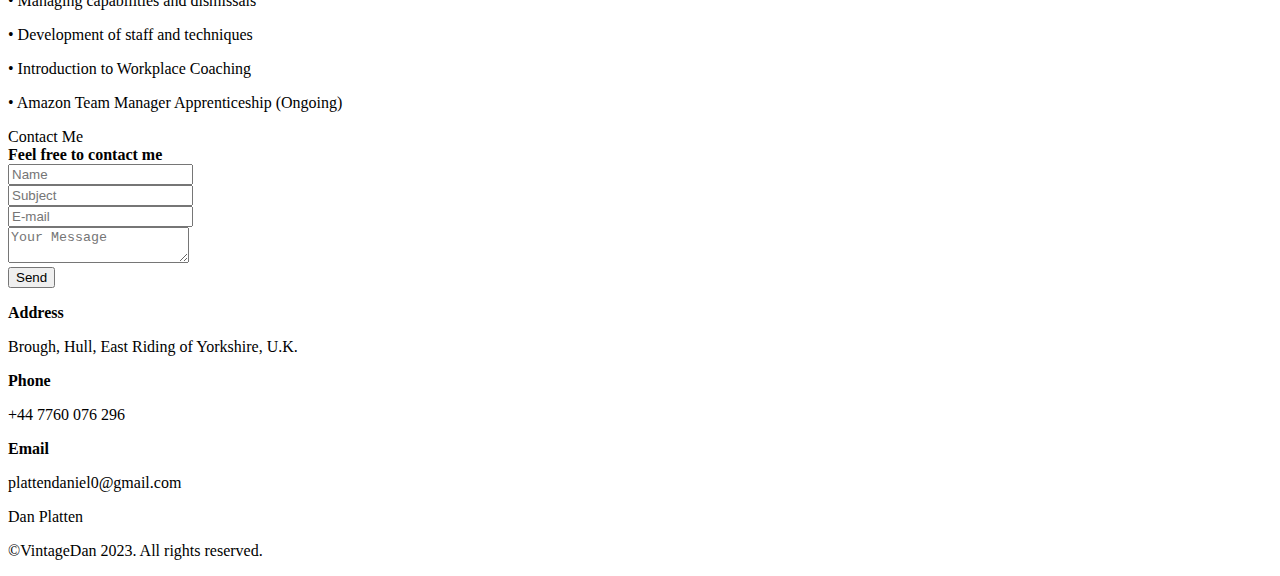
==== commit 5c3ff679: "Update to layout" ====
--- a/index.html
+++ b/index.html
@@ -78,10 +78,8 @@
         <div class="col-lg-6 col-md-12">
           <div class="card-body">
             <div class="h4 mt-0 title">Basic Information</div>
-            <div class="row">
-              <div class="col-sm-4"><strong class="text-uppercase">Age:</strong></div>
-              <div class="col-sm-8">44</div>
-            </div>
+           
+            
             <div class="row mt-3">
               <div class="col-sm-4"><strong class="text-uppercase">Email:</strong></div>
               <div class="col-sm-8">plattendaniel0@gmail.com</div>
@@ -106,69 +104,85 @@
 </div>
 <div class="section" id="skill">
   <div class="container">
-    <div class="h4 text-center mb-4 title">Programming Skills</div>
+    <div class="h4 text-center mb-4 title">Skills</div>
     <div class="card" data-aos="fade-up" data-aos-anchor-placement="top-bottom">
       <div class="card-body">
         <div class="row">
           <div class="col-md-6">
+            <div class="progress-container progress-primary"><span class="progress-badge">Human Resources Management</span>
+              <div class="progress">
+                <div class="progress-bar progress-bar-primary" data-aos="progress-full" data-aos-offset="10" data-aos-duration="2000" role="progressbar" aria-valuenow="60" aria-valuemin="0" aria-valuemax="100" style="width: 80%;"></div><span class="progress-value">95%</span>
+              </div>
+            </div>
+          </div>
+          <div class="col-md-6">
+            <div class="progress-container progress-primary"><span class="progress-badge">Data Analysis</span>
+              <div class="progress">
+                <div class="progress-bar progress-bar-primary" data-aos="progress-full" data-aos-offset="10" data-aos-duration="2000" role="progressbar" aria-valuenow="60" aria-valuemin="0" aria-valuemax="100" style="width: 75%;"></div><span class="progress-value">95%</span>
+              </div>
+            </div>
+          </div>
+        </div>
+        <div class="row">
+          <div class="col-md-6">
+            <div class="progress-container progress-primary"><span class="progress-badge">Portfolio Management</span>
+              <div class="progress">
+                <div class="progress-bar progress-bar-primary" data-aos="progress-full" data-aos-offset="10" data-aos-duration="2000" role="progressbar" aria-valuenow="60" aria-valuemin="0" aria-valuemax="100" style="width: 60%;"></div><span class="progress-value">90%</span>
+              </div>
+            </div>
+          </div>
+          <div class="col-md-6">
+            <div class="progress-container progress-primary"><span class="progress-badge">Project Management</span>
+              <div class="progress">
+                <div class="progress-bar progress-bar-primary" data-aos="progress-full" data-aos-offset="10" data-aos-duration="2000" role="progressbar" aria-valuenow="60" aria-valuemin="0" aria-valuemax="100" style="width: 60%;"></div><span class="progress-value">90%</span>
+              </div>
+            </div>
+          </div>
+        </div>
+        <div class="row">
+          <div class="col-md-6">
+            <div class="progress-container progress-primary"><span class="progress-badge">Photography</span>
+              <div class="progress">
+                <div class="progress-bar progress-bar-primary" data-aos="progress-full" data-aos-offset="10" data-aos-duration="2000" role="progressbar" aria-valuenow="60" aria-valuemin="0" aria-valuemax="100" style="width: 75%;"></div><span class="progress-value">85%</span>
+              </div>
+            </div>
+          </div>
+          <div class="col-md-6">
             <div class="progress-container progress-primary"><span class="progress-badge">HTML</span>
               <div class="progress">
-                <div class="progress-bar progress-bar-primary" data-aos="progress-full" data-aos-offset="10" data-aos-duration="2000" role="progressbar" aria-valuenow="60" aria-valuemin="0" aria-valuemax="100" style="width: 80%;"></div><span class="progress-value">80%</span>
-              </div>
-            </div>
-          </div>
+                <div class="progress-bar progress-bar-primary" data-aos="progress-full" data-aos-offset="10" data-aos-duration="2000" role="progressbar" aria-valuenow="60" aria-valuemin="0" aria-valuemax="100" style="width: 70%;"></div><span class="progress-value">85%</span>
+              </div>
+            </div>
+          </div>
+        </div>
+        <div class="row">
           <div class="col-md-6">
             <div class="progress-container progress-primary"><span class="progress-badge">CSS</span>
               <div class="progress">
-                <div class="progress-bar progress-bar-primary" data-aos="progress-full" data-aos-offset="10" data-aos-duration="2000" role="progressbar" aria-valuenow="60" aria-valuemin="0" aria-valuemax="100" style="width: 75%;"></div><span class="progress-value">75%</span>
+                <div class="progress-bar progress-bar-primary" data-aos="progress-full" data-aos-offset="10" data-aos-duration="2000" role="progressbar" aria-valuenow="60" aria-valuemin="0" aria-valuemax="100" style="width: 75%;"></div><span class="progress-value">80%</span>
+              </div>
+            </div>
+          </div>
+          <div class="col-md-6">
+            <div class="progress-container progress-primary"><span class="progress-badge">Bootstrap</span>
+              <div class="progress">
+                <div class="progress-bar progress-bar-primary" data-aos="progress-full" data-aos-offset="10" data-aos-duration="2000" role="progressbar" aria-valuenow="60" aria-valuemin="0" aria-valuemax="100" style="width: 70%;"></div><span class="progress-value">75%</span>
               </div>
             </div>
           </div>
         </div>
         <div class="row">
           <div class="col-md-6">
-            <div class="progress-container progress-primary"><span class="progress-badge">JavaScript</span>
-              <div class="progress">
-                <div class="progress-bar progress-bar-primary" data-aos="progress-full" data-aos-offset="10" data-aos-duration="2000" role="progressbar" aria-valuenow="60" aria-valuemin="0" aria-valuemax="100" style="width: 60%;"></div><span class="progress-value">60%</span>
-              </div>
-            </div>
-          </div>
-          <div class="col-md-6">
-            <div class="progress-container progress-primary"><span class="progress-badge">SASS</span>
-              <div class="progress">
-                <div class="progress-bar progress-bar-primary" data-aos="progress-full" data-aos-offset="10" data-aos-duration="2000" role="progressbar" aria-valuenow="60" aria-valuemin="0" aria-valuemax="100" style="width: 60%;"></div><span class="progress-value">60%</span>
-              </div>
-            </div>
-          </div>
-        </div>
-        <div class="row">
-          <div class="col-md-6">
-            <div class="progress-container progress-primary"><span class="progress-badge">Bootstrap</span>
-              <div class="progress">
-                <div class="progress-bar progress-bar-primary" data-aos="progress-full" data-aos-offset="10" data-aos-duration="2000" role="progressbar" aria-valuenow="60" aria-valuemin="0" aria-valuemax="100" style="width: 75%;"></div><span class="progress-value">75%</span>
-              </div>
-            </div>
-          </div>
-          <div class="col-md-6">
-            <div class="progress-container progress-primary"><span class="progress-badge">Photography</span>
-              <div class="progress">
-                <div class="progress-bar progress-bar-primary" data-aos="progress-full" data-aos-offset="10" data-aos-duration="2000" role="progressbar" aria-valuenow="60" aria-valuemin="0" aria-valuemax="100" style="width: 70%;"></div><span class="progress-value">85%</span>
-              </div>
-            </div>
-          </div>
-        </div>
-        <div class="row">
-          <div class="col-md-6">
-            <div class="progress-container progress-primary"><span class="progress-badge">Human Resources</span>
-              <div class="progress">
-                <div class="progress-bar progress-bar-primary" data-aos="progress-full" data-aos-offset="10" data-aos-duration="2000" role="progressbar" aria-valuenow="60" aria-valuemin="0" aria-valuemax="100" style="width: 75%;"></div><span class="progress-value">95%</span>
-              </div>
-            </div>
-          </div>
-          <div class="col-md-6">
-            <div class="progress-container progress-primary"><span class="progress-badge">Data Analysis</span>
-              <div class="progress">
-                <div class="progress-bar progress-bar-primary" data-aos="progress-full" data-aos-offset="10" data-aos-duration="2000" role="progressbar" aria-valuenow="60" aria-valuemin="0" aria-valuemax="100" style="width: 70%;"></div><span class="progress-value">90%</span>
+            <div class="progress-container progress-primary"><span class="progress-badge">Javascript</span>
+              <div class="progress">
+                <div class="progress-bar progress-bar-primary" data-aos="progress-full" data-aos-offset="10" data-aos-duration="2000" role="progressbar" aria-valuenow="60" aria-valuemin="0" aria-valuemax="100" style="width: 75%;"></div><span class="progress-value">60%</span>
+              </div>
+            </div>
+          </div>
+          <div class="col-md-6">
+            <div class="progress-container progress-primary"><span class="progress-badge">Python</span>
+              <div class="progress">
+                <div class="progress-bar progress-bar-primary" data-aos="progress-full" data-aos-offset="10" data-aos-duration="2000" role="progressbar" aria-valuenow="60" aria-valuemin="0" aria-valuemax="100" style="width: 70%;"></div><span class="progress-value">55%</span>
               </div>
             </div>
           </div>
@@ -236,7 +250,7 @@
           <div class="row">
             <div class="col-md-6">
               <div class="cc-porfolio-image img-raised" data-aos="fade-up" data-aos-anchor-placement="top-bottom"><a href="Nature.html">
-                  <figure class="cc-effect"><img src="./images/Nature/butterfly1.jpg" alt="Image"/>
+                  <figure class="cc-effect"><img src="/images/Nature/butterfly1.jpg" alt="Image"/>
                     <figcaption>
                       <div class="h4">Nature</div>
                       <p>Photography</p>
@@ -244,7 +258,7 @@
                   </figure></a></div>
 
                   <div class="cc-porfolio-image img-raised" data-aos="fade-up" data-aos-anchor-placement="top-bottom"><a href="landscapes.html">
-                    <figure class="cc-effect"><img src="./images/Landscapes/arches.jpg" alt="Image"/>
+                    <figure class="cc-effect"><img src="/images/Landscapes/arches.jpg" alt="Image"/>
                       <figcaption>
                         <div class="h4">Landscapes and Days out</div>
                         <p>Photography</p>
@@ -255,7 +269,7 @@
             </div>
             <div class="col-md-6">
               <div class="cc-porfolio-image img-raised" data-aos="fade-up" data-aos-anchor-placement="top-bottom"><a href="portraits.html">
-                  <figure class="cc-effect"><img src="./images/Portraits/KP2.jpg" alt="Image"/>
+                  <figure class="cc-effect"><img src="/images/Portraits/KP2.jpg" alt="Image"/>
                     <figcaption>
                       <div class="h4">Portraits</div>
                       <p>Photography</p>
@@ -263,7 +277,7 @@
                   </figure></a></div>
 
                   <div class="cc-porfolio-image img-raised" data-aos="fade-up" data-aos-anchor-placement="top-bottom"><a href="wedding.html">
-                    <figure class="cc-effect"><img src="./images/Wedding/wedding2.jpg" alt="Image"/>
+                    <figure class="cc-effect"><img src="/images/Wedding/wedding2.jpg" alt="Image"/>
                       <figcaption>
                         <div class="h4">Wedding Photoshoot</div>
                         <p>Photography</p>
@@ -589,4 +603,4 @@
     <script src="js/aos.js?ver=1.1.0"></script>
     <script src="scripts/main.js?ver=1.1.0"></script>
   </body>
-</html>
+</html>